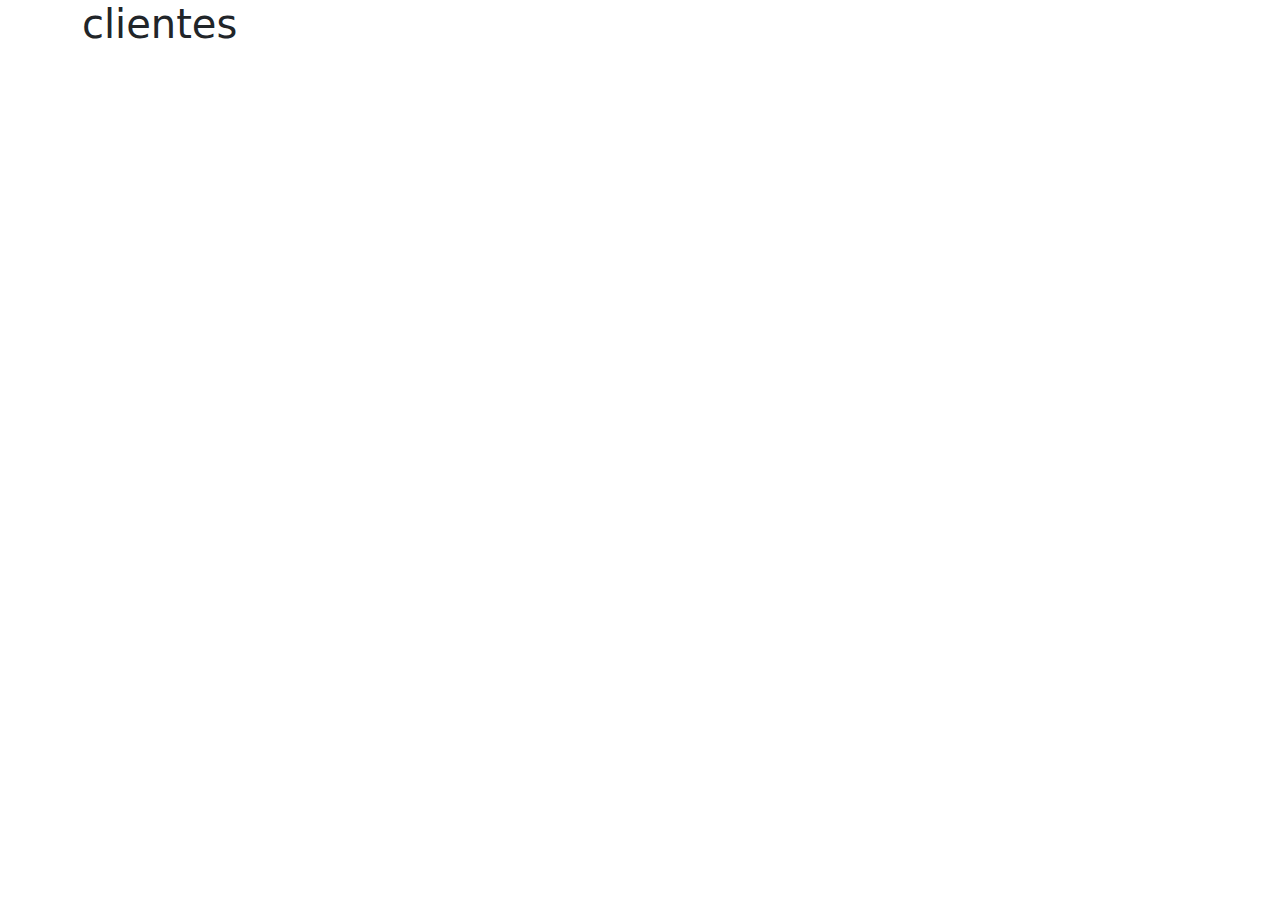
==== src/views/cliente.html @ deebb0a1 "Novas janelas" ====
<!DOCTYPE html>
<html lang="pt-br">
<head>
    <meta charset="UTF-8">
    <meta name="viewport" content="width=device-width, initial-scale=1.0">
    <title>Cadastro cliente</title>
    <link rel="stylesheet" href="../public/css/bootstrap.min.css">
    <link rel="stylesheet" href="../public/css/style.css">
    <meta http-equiv="Content-Security-Policy" content="script-src 'self' 'unsafe-inline'">
    
</head>
<body>
    <div class="container">
        <h1>clientes</h1>
    </div>

    <script src="../public/js/bootstrap.bundle.min.js"></script>
</body>
</html>
---- src/public/css/style.css ----
@charset "utf-8";

.button img{
    margin: 50px 15px 25px 15px;
    padding: 5px;
    border: 1px solid #e8e8e8e8;
    cursor: pointer;
   

}
body{
    display: flex;
}
#dataAtual {
    padding-top: 10px;
    color: white;
    
}
footer {
    height: 40px;
    width: 100%;
    background-color: black;
    text-align: center;
    position: fixed;
    bottom: 0;
}
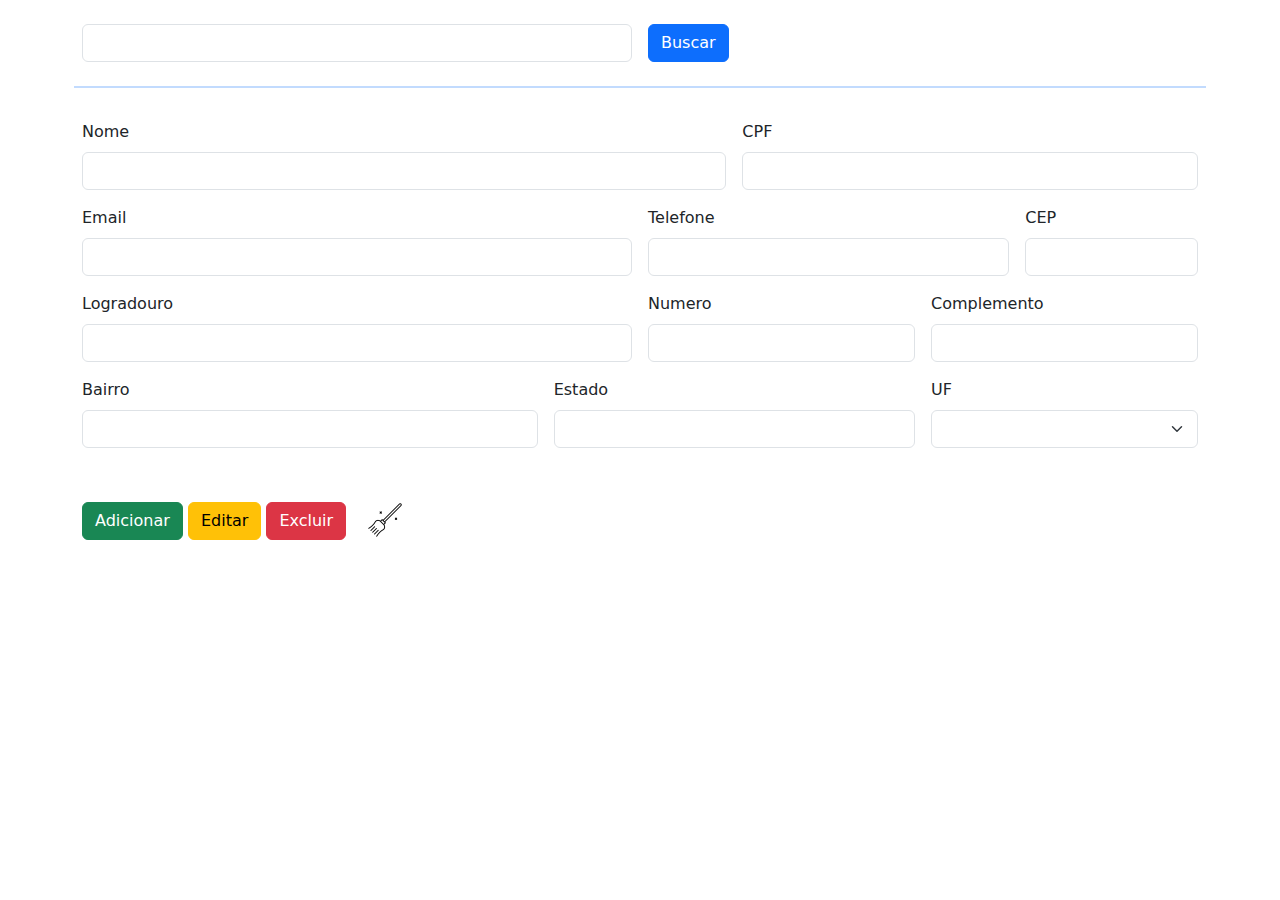
==== commit 6924fa0d: "Configuração das janelas de cliente e os" ====
--- a/src/views/cliente.html
+++ b/src/views/cliente.html
@@ -11,7 +11,109 @@
 </head>
 <body>
     <div class="container">
-        <h1>clientes</h1>
+        <form class="mt-2 row g-3" id="frmClient">
+            <!-- Buscar clientes -->
+             <div class="col-md-6">
+                <input type="text" class="form-control" id="searchClient" maxlength="30" spellcheck="false">
+             </div>
+            <div class="col-md-4">
+                <button type="button" class="btn btn-primary" id="btnRead" onclick="SearchClient()">Buscar</button>
+            </div>
+            <hr class="mt-4 border border-primary border -1">
+            <!--NOME-->
+            <div class="col-md-7">
+            <label for="inputNameClient" class="form-label">Nome</label>
+            <input type="text" class="form-control" id="inputNameClient" spellcheck="false" required maxlength="30">
+            </div>
+            <!--CPF-->
+            <div class="col-md-5">
+                <label for="inputCPFClient" class="form-label">CPF</label>
+                <input type="text" class="form-control" id="inputCPFClient" spellcheck="false"  maxlength="15">
+                </div>
+                <!--EMAIL-->
+            <div class="col-md-6">
+                <label for="inputEmailClient" class="form-label">Email</label>
+                <input type="text" class="form-control" id="inputEmailClient" spellcheck="false"  maxlength="30">
+                </div>
+                <!--TELEFONE-->
+            <div class="col-md-4">
+                <label for="inputTelefoneClient" class="form-label">Telefone</label>
+                <input type="text" class="form-control" id="inputTelefoneClient" spellcheck="false" required maxlength="15">
+                </div>
+            <!--CEP-->
+            <div class="col-md-2">
+                <label for="inputCEpClient" class="form-label">CEP</label>
+                <input type="text" class="form-control" id="inputCEpClient" spellcheck="false" required  maxlength="9">
+            </div>
+             <!--LOGRADOURO-->
+             <div class="col-md-6">
+                <label for="inputLogradouroClient" class="form-label">Logradouro</label>
+                <input type="text" class="form-control" id="inputLogradouroClient" spellcheck="false" required maxlength="30">
+             </div>
+                <!--NUMERO-->
+             <div class="col-md-3">
+                <label for="inputNUMClient" class="form-label">Numero</label>
+                <input type="text" class="form-control" id="inputNUMClient" spellcheck="false" required maxlength="5">
+             </div>   
+             <!--COMPLEMENTO-->
+             <div class="col-md-3">
+                <label for="inputCOMClient" class="form-label">Complemento</label>
+                <input type="text" class="form-control" id="inputCOMClient" spellcheck="false"  maxlength="12">
+             </div>
+            <!--BAIRRO-->
+            <div class="col-md-5">
+                <label for="inputBAIClient" class="form-label">Bairro</label>
+                <input type="text" class="form-control" id="inputBAIClient" spellcheck="false" required maxlength="30">
+            </div>
+            <!--CIDADE-->
+            <div class="col-md-4">
+                <label for="inputESTClient" class="form-label">Estado</label>
+                <input type="text" class="form-control" id="inputESTClient" spellcheck="false" required maxlength="30">
+            </div>
+            <!--UF-->
+            <div class="col-md-3">
+                <label for="uf" class="form-label">UF</label>
+                <select class="form-select" id="uf" required>
+                  <option value="" disabled selected></option>
+                  <option value="AC">Acre</option>
+                  <option value="AL">Alagoas</option>
+                  <option value="AP">Amapá</option>
+                  <option value="AM">Amazonas</option>
+                  <option value="BA">Bahia</option>
+                  <option value="CE">Ceará</option>
+                  <option value="DF">Distrito Federal</option>
+                  <option value="ES">Espírito Santo</option>
+                  <option value="GO">Goiás</option>
+                  <option value="MA">Maranhão</option>
+                  <option value="MT">Mato Grosso</option>
+                  <option value="MS">Mato Grosso do Sul</option>
+                  <option value="MG">Minas Gerais</option>
+                  <option value="PA">Pará</option>
+                  <option value="PB">Paraíba</option>
+                  <option value="PR">Paraná</option>
+                  <option value="PE">Pernambuco</option>
+                  <option value="PI">Piauí</option>
+                  <option value="RJ">Rio de Janeiro</option>
+                  <option value="RN">Rio Grande do Norte</option>
+                  <option value="RS">Rio Grande do Sul</option>
+                  <option value="RO">Rondônia</option>
+                  <option value="RR">Roraima</option>
+                  <option value="SC">Santa Catarina</option>
+                  <option value="SP">São Paulo</option>
+                  <option value="SE">Sergipe</option>
+                  <option value="TO">Tocantins</option>
+                </select>
+              </div>
+
+              <!--BOTAO-->
+              <div class="mt-5">
+                <button type="submit" class="btn btn-success" id="btnCreate">Adicionar</button>
+                <button type="submit" class="btn btn-warning" id="btnUpdate">Editar</button>
+                <button type="button"class="btn btn-danger" id="btnDelete">Excluir</button>
+                <button type="reset" class="btn" id="btnReset" onclick="resetForm()"></button>
+              </div>
+            
+        </form>
     </div>
 
     <script src="../public/js/bootstrap.bundle.min.js"></script>
--- a/src/public/css/style.css
+++ b/src/public/css/style.css
@@ -7,6 +7,15 @@
     cursor: pointer;
    
 
+}
+/* botao reset */
+#btnReset {
+    width: 50px;
+    height: 50px;
+    background-image: url(../img/vassoura.png);
+    border: none;
+    cursor: pointer;
+    margin-left: 10px;
 }
 body{
     display: flex;
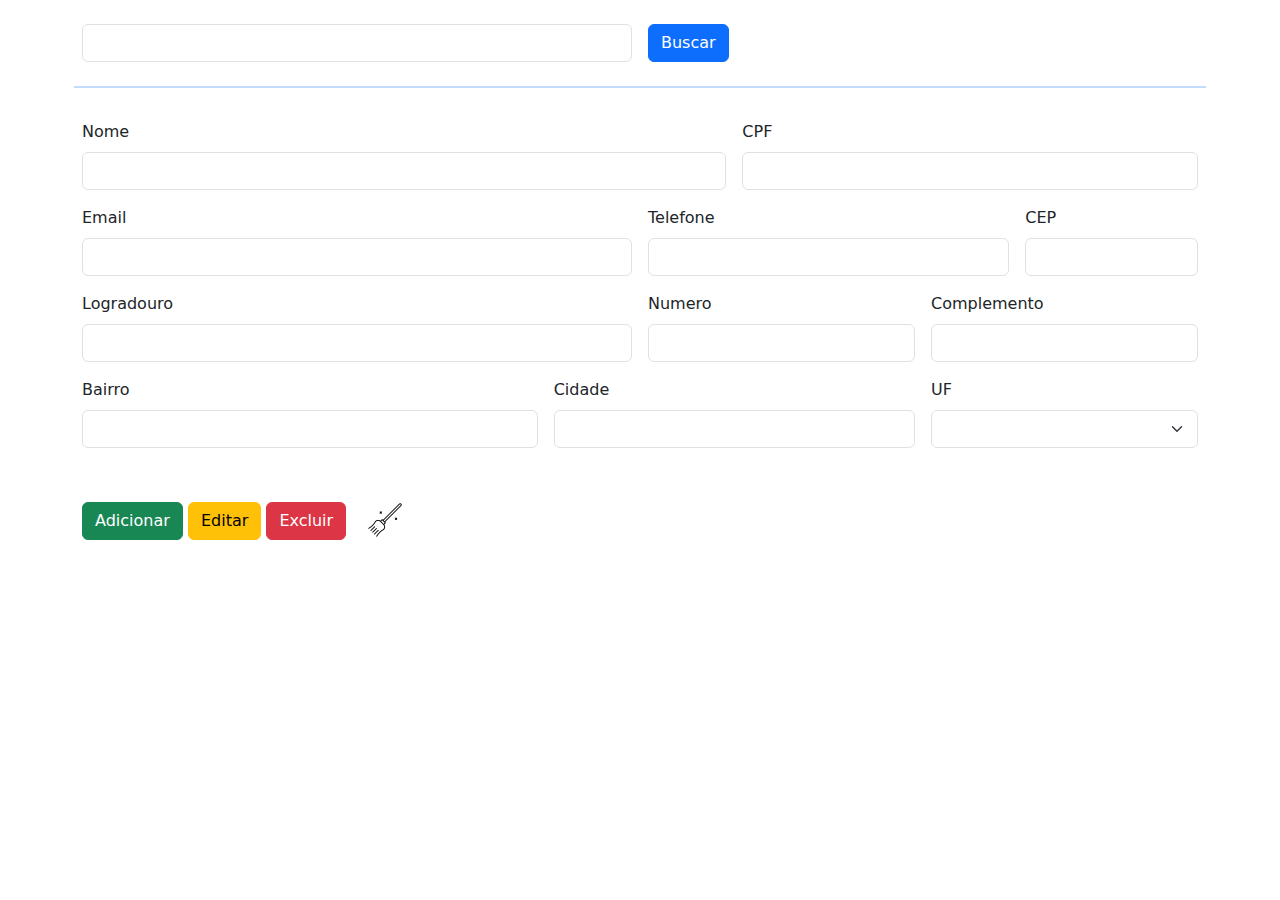
==== commit 389b27b1: "Configuração do CEP" ====
--- a/src/views/cliente.html
+++ b/src/views/cliente.html
@@ -43,7 +43,7 @@
             <!--CEP-->
             <div class="col-md-2">
                 <label for="inputCEpClient" class="form-label">CEP</label>
-                <input type="text" class="form-control" id="inputCEpClient" spellcheck="false" required  maxlength="9">
+                <input type="text" class="form-control" id="inputCEpClient" spellcheck="false" required  maxlength="9" onblur="buscarCEP()">
             </div>
              <!--LOGRADOURO-->
              <div class="col-md-6">
@@ -67,7 +67,7 @@
             </div>
             <!--CIDADE-->
             <div class="col-md-4">
-                <label for="inputESTClient" class="form-label">Estado</label>
+                <label for="inputESTClient" class="form-label">Cidade</label>
                 <input type="text" class="form-control" id="inputESTClient" spellcheck="false" required maxlength="30">
             </div>
             <!--UF-->
@@ -117,5 +117,6 @@
     </div>
 
     <script src="../public/js/bootstrap.bundle.min.js"></script>
+    <script src="rendererCliente.js"></script>
 </body>
 </html>